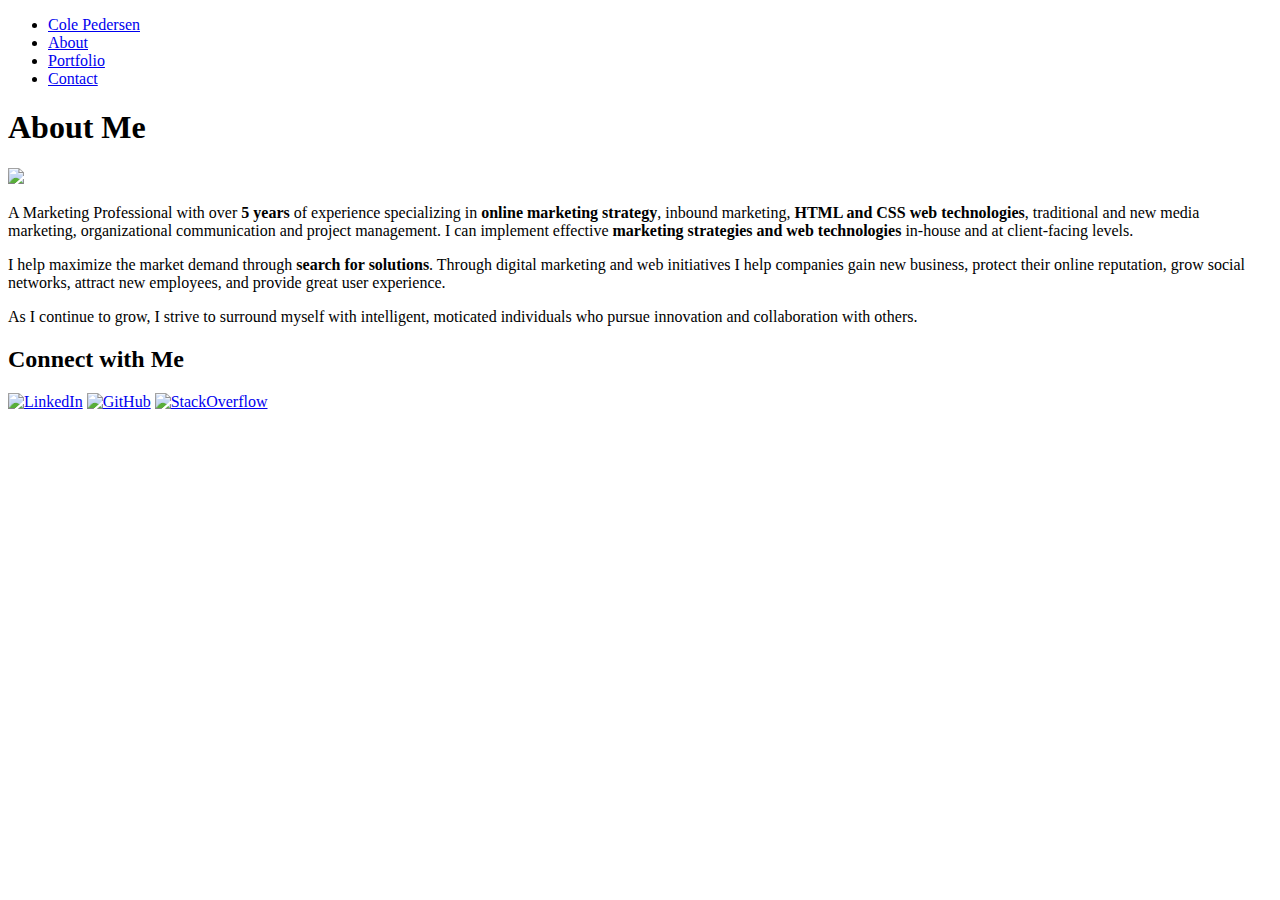
==== index.html @ bd1a378f "first project editions" ====
<!DOCTYPE html>
<html lang="en">
<head>
	<meta charset="UTF-8">
	<title>That Portfolio Though</title>
</head>
<body>

		<!-- Add the URL's for each of the following once they're created-->
	<nav>
		<div>	
			<ul>
				<li><a href="https://colepedersen.com/">Cole Pedersen</a></li>

				<li><a href="index.html">About</a></li>

				<li><a href="portfolio.html">Portfolio</a></li>
				
				<li><a href="contact.html">Contact</a></li>
			</ul>
		</div>
	</nav>

	<h1>About Me</h1>

	<img src="https://media.licdn.com/mpr/mpr/shrinknp_400_400/AAEAAQAAAAAAAAgdAAAAJGMyYTcxZmY2LTk0ZDctNGU4ZC04YjhjLTBjNTI3YmMzNDA1MQ.jpg">

	<p>A Marketing Professional with over <strong>5 years</strong> of experience specializing in <strong>online marketing strategy</strong>, inbound marketing, <strong>HTML and CSS web technologies</strong>, traditional and new media marketing, organizational communication and project management. I can implement effective <strong>marketing strategies and web technologies</strong> in-house and at client-facing levels.</p>

	<p>I help maximize the market demand through <strong>search for solutions</strong>. Through digital marketing and web initiatives I help companies gain new business, protect their online reputation, grow social networks, attract new employees, and provide great user experience.</p>

	<p>As I continue to grow, I strive to surround myself with intelligent, moticated individuals who pursue innovation and collaboration with others.</p>


		<!-- Connect with Me buttons will be found here.-->

	<div>
		<h2>Connect with Me</h2>

			<a href="https://www.linkedin.com/in/cole-pedersen-5577a012b/" target="_blank"><img src="http://icons.iconarchive.com/icons/custom-icon-design/pretty-social-media/256/Linkedin-icon.png" alt="LinkedIn" width="35" height="35"/></a>

			<a href="https://github.com/colebearski" target="_blank"><img src="https://image.flaticon.com/icons/png/512/25/25231.png" alt="GitHub" width="35" height="35"/></a>

			<a href="https://stackoverflow.com/users/8060800/colebear" target="_blank"><img src="https://cdn.sstatic.net/Sites/stackoverflow/img/apple-touch-icon@2.png?v=73d79a89bded" alt="StackOverflow" width="35" height="35"/></a>
	</div>
	
</body>
</html>
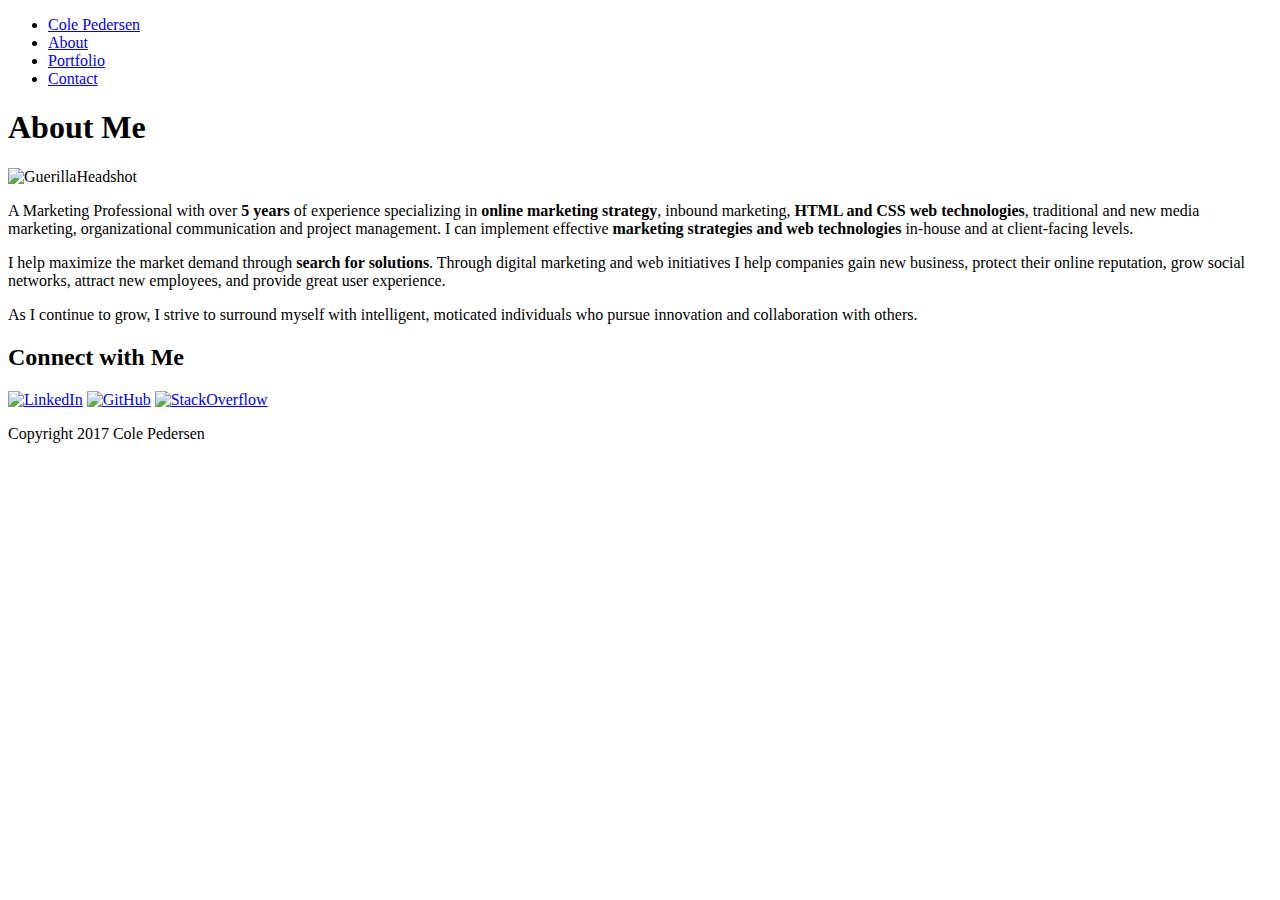
==== commit d5ae2b46: "ongoing file changes" ====
--- a/index.html
+++ b/index.html
@@ -3,12 +3,12 @@
 <head>
 	<meta charset="UTF-8">
 	<title>That Portfolio Though</title>
+	<link rel="stylesheet" type="text/css" href="../assets/css/style.css">
 </head>
 <body>
 
-		<!-- Add the URL's for each of the following once they're created-->
-	<nav>
-		<div>	
+	<div class="header">	<!-- Add the URL's for each of the following once they're created-->
+		<nav>	
 			<ul>
 				<li><a href="https://colepedersen.com/">Cole Pedersen</a></li>
 
@@ -18,23 +18,25 @@
 				
 				<li><a href="contact.html">Contact</a></li>
 			</ul>
-		</div>
-	</nav>
+		</nav>
+	</div>
 
-	<h1>About Me</h1>
+	<div class="main-content">
+		<h1>About Me</h1>
 
-	<img src="https://media.licdn.com/mpr/mpr/shrinknp_400_400/AAEAAQAAAAAAAAgdAAAAJGMyYTcxZmY2LTk0ZDctNGU4ZC04YjhjLTBjNTI3YmMzNDA1MQ.jpg">
+		<img src="https://media.licdn.com/mpr/mpr/shrinknp_400_400/AAEAAQAAAAAAAAgdAAAAJGMyYTcxZmY2LTk0ZDctNGU4ZC04YjhjLTBjNTI3YmMzNDA1MQ.jpg" alt="GuerillaHeadshot" width="180" height="180">
 
-	<p>A Marketing Professional with over <strong>5 years</strong> of experience specializing in <strong>online marketing strategy</strong>, inbound marketing, <strong>HTML and CSS web technologies</strong>, traditional and new media marketing, organizational communication and project management. I can implement effective <strong>marketing strategies and web technologies</strong> in-house and at client-facing levels.</p>
+		<p>A Marketing Professional with over <strong>5 years</strong> of experience specializing in <strong>online marketing strategy</strong>, inbound marketing, <strong>HTML and CSS web technologies</strong>, traditional and new media marketing, organizational communication and project management. I can implement effective <strong>marketing strategies and web technologies</strong> in-house and at client-facing levels.</p>
 
-	<p>I help maximize the market demand through <strong>search for solutions</strong>. Through digital marketing and web initiatives I help companies gain new business, protect their online reputation, grow social networks, attract new employees, and provide great user experience.</p>
+		<p>I help maximize the market demand through <strong>search for solutions</strong>. Through digital marketing and web initiatives I help companies gain new business, protect their online reputation, grow social networks, attract new employees, and provide great user experience.</p>
 
-	<p>As I continue to grow, I strive to surround myself with intelligent, moticated individuals who pursue innovation and collaboration with others.</p>
+		<p>As I continue to grow, I strive to surround myself with intelligent, moticated individuals who pursue innovation and collaboration with others.</p>
+	</div>
 
 
 		<!-- Connect with Me buttons will be found here.-->
 
-	<div>
+	<div class="sidebar">
 		<h2>Connect with Me</h2>
 
 			<a href="https://www.linkedin.com/in/cole-pedersen-5577a012b/" target="_blank"><img src="http://icons.iconarchive.com/icons/custom-icon-design/pretty-social-media/256/Linkedin-icon.png" alt="LinkedIn" width="35" height="35"/></a>
@@ -43,6 +45,12 @@
 
 			<a href="https://stackoverflow.com/users/8060800/colebear" target="_blank"><img src="https://cdn.sstatic.net/Sites/stackoverflow/img/apple-touch-icon@2.png?v=73d79a89bded" alt="StackOverflow" width="35" height="35"/></a>
 	</div>
+
+	<div class="footer">
+
+		<p>Copyright 2017 Cole Pedersen</p>
+
+	</div>
 	
 </body>
 </html>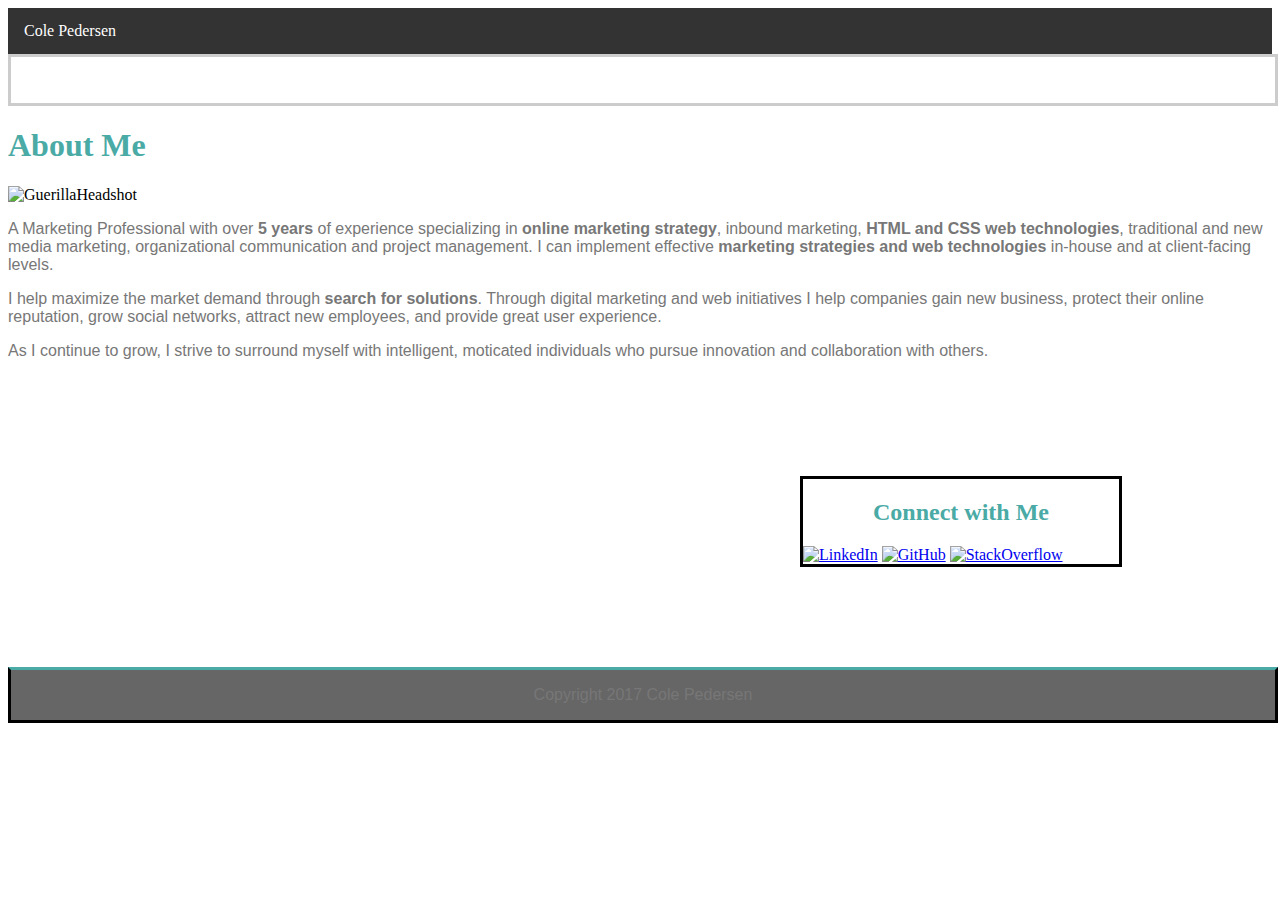
==== commit b625d955: "get this on git" ====
--- a/index.html
+++ b/index.html
@@ -3,25 +3,33 @@
 <head>
 	<meta charset="UTF-8">
 	<title>That Portfolio Though</title>
+
+	<link rel="stylesheet" type="text/css" href="../assets/css/resets.css">
+
 	<link rel="stylesheet" type="text/css" href="../assets/css/style.css">
+	
 </head>
 <body>
 
-	<div class="header">	<!-- Add the URL's for each of the following once they're created-->
-		<nav>	
-			<ul>
-				<li><a href="https://colepedersen.com/">Cole Pedersen</a></li>
+<div>
+	<nav>
+		<ul class="name"><!-- float this left -->
+			<li><a href="https://colepedersen.com/">Cole Pedersen</a></li>
+		</ul>
 
-				<li><a href="index.html">About</a></li>
+		<ul class="header"><!-- float this right -->
+				
+			<li id="contact"><a href="contact.html" class="chief">Contact</a></li>
 
-				<li><a href="portfolio.html">Portfolio</a></li>
-				
-				<li><a href="contact.html">Contact</a></li>
-			</ul>
-		</nav>
-	</div>
+			<li id="portfolio"><a href="portfolio.html" class="chief">Portfolio</a></li>
 
-	<div class="main-content">
+			<li id="about"><a href="index.html" class="chief">About</a></li>
+
+		</ul>
+	</nav>
+</div>
+
+	<div id="main-content">
 		<h1>About Me</h1>
 
 		<img src="https://media.licdn.com/mpr/mpr/shrinknp_400_400/AAEAAQAAAAAAAAgdAAAAJGMyYTcxZmY2LTk0ZDctNGU4ZC04YjhjLTBjNTI3YmMzNDA1MQ.jpg" alt="GuerillaHeadshot" width="180" height="180">
@@ -39,11 +47,11 @@
 	<div class="sidebar">
 		<h2>Connect with Me</h2>
 
-			<a href="https://www.linkedin.com/in/cole-pedersen-5577a012b/" target="_blank"><img src="http://icons.iconarchive.com/icons/custom-icon-design/pretty-social-media/256/Linkedin-icon.png" alt="LinkedIn" width="35" height="35"/></a>
+			<a href="https://www.linkedin.com/in/cole-pedersen-5577a012b/" class="linkedin" target="_blank"><img src="http://icons.iconarchive.com/icons/custom-icon-design/pretty-social-media/256/Linkedin-icon.png" alt="LinkedIn" width="35" height="35"/></a>
 
-			<a href="https://github.com/colebearski" target="_blank"><img src="https://image.flaticon.com/icons/png/512/25/25231.png" alt="GitHub" width="35" height="35"/></a>
+			<a href="https://github.com/colebearski" class="github" target="_blank"><img src="https://image.flaticon.com/icons/png/512/25/25231.png" alt="GitHub" width="35" height="35"/></a>
 
-			<a href="https://stackoverflow.com/users/8060800/colebear" target="_blank"><img src="https://cdn.sstatic.net/Sites/stackoverflow/img/apple-touch-icon@2.png?v=73d79a89bded" alt="StackOverflow" width="35" height="35"/></a>
+			<a href="https://stackoverflow.com/users/8060800/colebear" class="stack" target="_blank"><img src="https://cdn.sstatic.net/Sites/stackoverflow/img/apple-touch-icon@2.png?v=73d79a89bded" alt="StackOverflow" width="35" height="35"/></a>
 	</div>
 
 	<div class="footer">
--- a/assets/css/style.css
+++ b/assets/css/style.css
@@ -0,0 +1,90 @@
+
+
+.header {
+	text-align: center;
+	width: 100%;
+	background-color: #fff;
+	border-style: solid;
+	border-width: 3px;
+	border-color: #ccc;
+}
+
+.main-content {
+	float: left;
+	border: solid;
+	width: 400px;
+	background-color: #fff;
+	border-color: #ddd;
+	margin: 100px 150px 100px 80px;
+}
+
+.sidebar {
+	float: right;
+	border: solid;
+	width: 25%;
+	background-color: white;
+	margin: 100px 150px 100px 80px;
+}
+
+.footer {
+	text-align: center;
+	clear: both;
+	position: static;
+	width: 100%;
+	background-color: #666;
+	border-style: solid;
+	border-top-width: 3px;
+	border-top-color: #4aaaa5;
+}
+
+ul {
+	list-style-type: none;
+	margin: 0;
+	padding: 0;
+	overflow: hidden;
+	background-color: #333;
+}
+
+li {
+	float: left;
+}
+
+li a {
+	display: block;
+	color: white;
+	text-align: center;
+	padding: 14px 16px;
+	text-decoration: none;
+}
+
+/* Change the link color to #111 (black) on hover */
+	li a:hover {
+		background-color: #111;
+	}
+
+	li a:hover:not(.active) {
+		background-color: #111;
+	}
+
+	body {
+
+	}
+
+	h1,h2,h3 {
+		font-family: 'Georgia', Times, Times New Roman, serif;
+		color: #4aaaa5;
+	}
+
+	h2 {
+		text-align: center;
+	}
+
+	h3 {
+		text-align: center;
+	}
+
+	p {
+		font-family: 'Arial', 'Helvetica Neue', Helvetica, sans-serif;
+		color: #777;
+	}
+
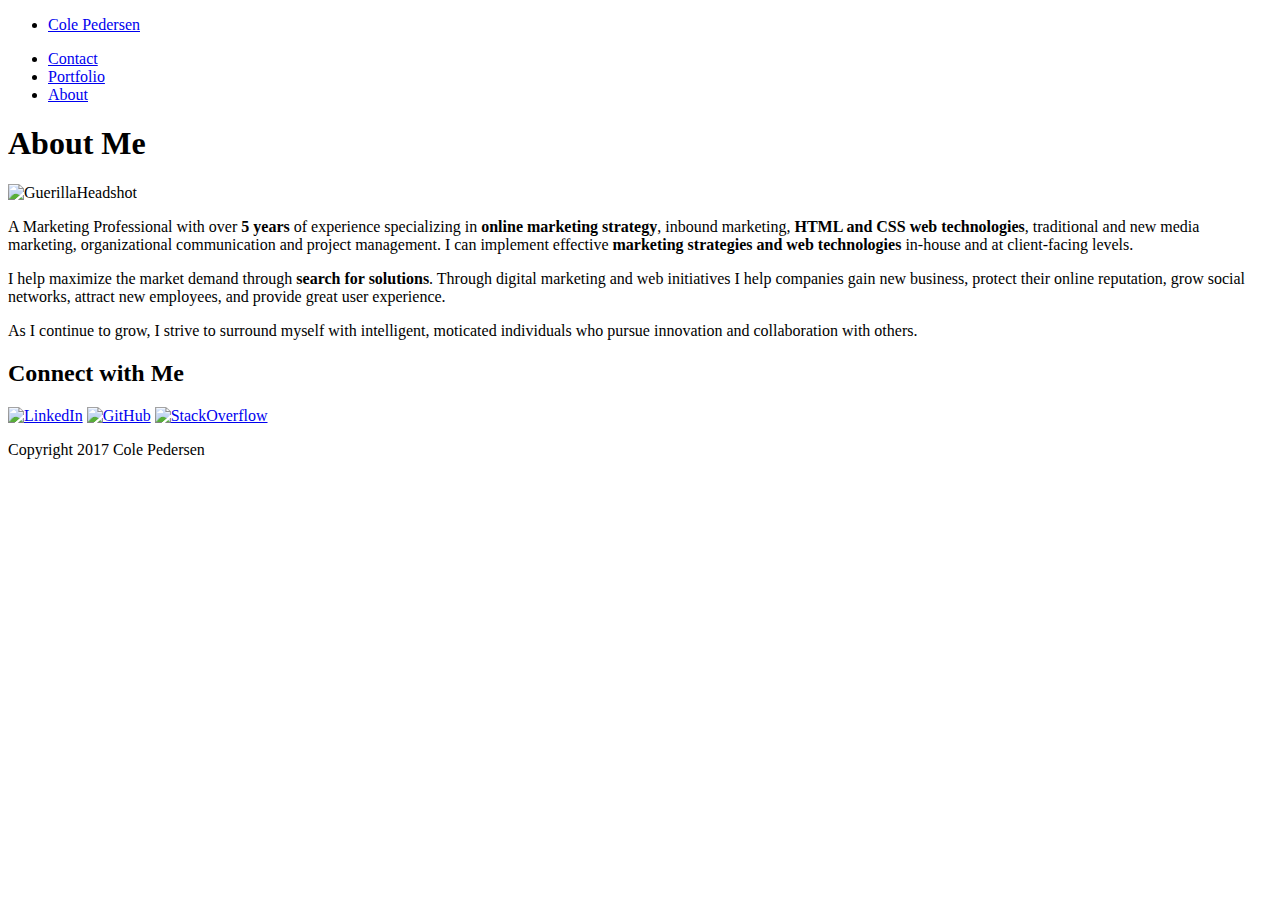
==== commit 4084e0f3: "come on git" ====
--- a/index.html
+++ b/index.html
@@ -4,9 +4,9 @@
 	<meta charset="UTF-8">
 	<title>That Portfolio Though</title>
 
-	<link rel="stylesheet" type="text/css" href="../assets/css/resets.css">
+	<link rel="stylesheet" type="text/css" href="assets/css/resets.css">
 
-	<link rel="stylesheet" type="text/css" href="../assets/css/style.css">
+	<link rel="stylesheet" type="text/css" href="assets/css/style.css">
 	
 </head>
 <body>
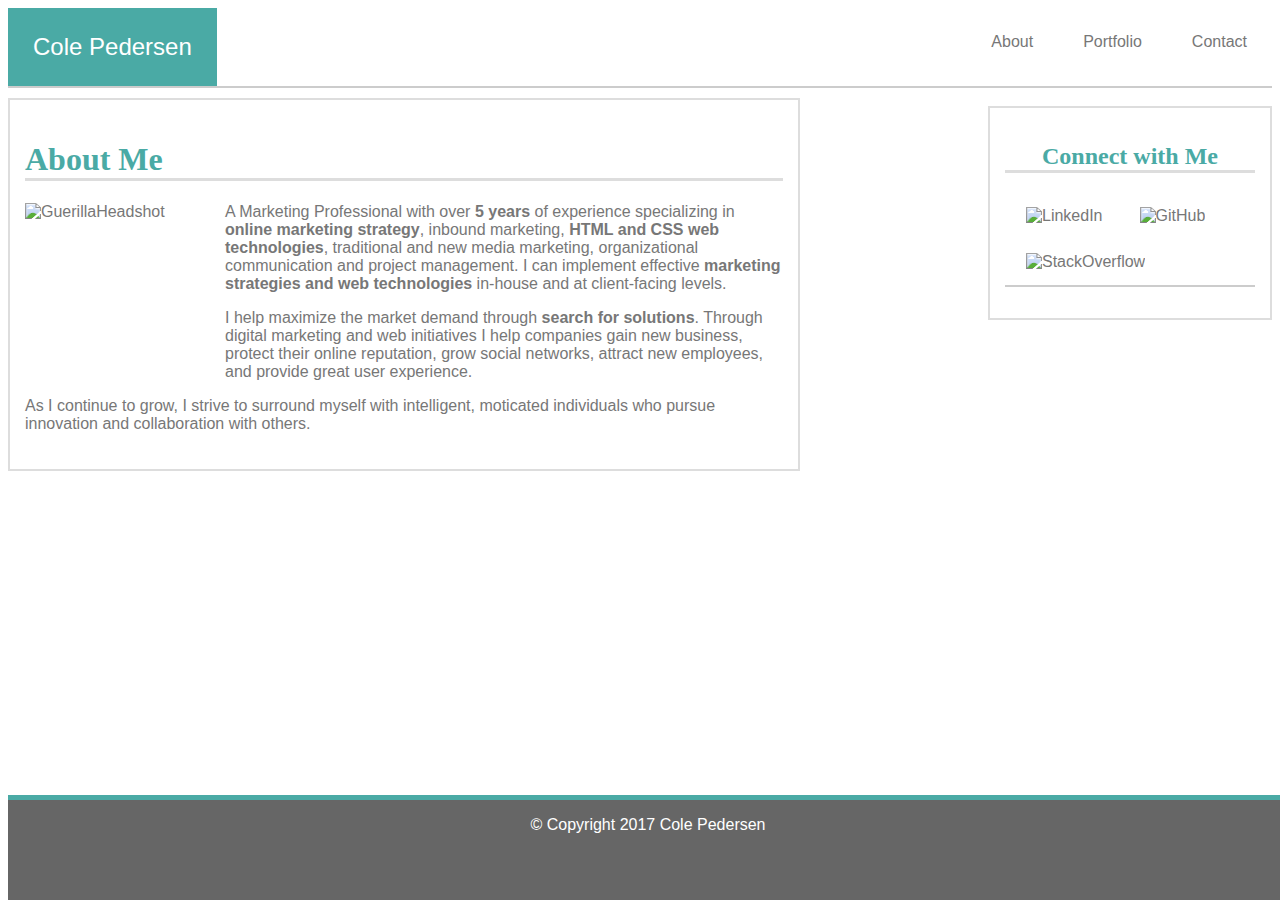
==== commit 5f9e8996: "upload hw1" ====
--- a/index.html
+++ b/index.html
@@ -3,62 +3,91 @@
 <head>
 	<meta charset="UTF-8">
 	<title>That Portfolio Though</title>
-
-	<link rel="stylesheet" type="text/css" href="assets/css/resets.css">
-
+	<link rel="stylesheet" type="text/css" href="assets/css/reset.css">
 	<link rel="stylesheet" type="text/css" href="assets/css/style.css">
-	
 </head>
 <body>
 
+
+<!-- Navigation -->
+
+
 <div>
 	<nav>
-		<ul class="name"><!-- float this left -->
-			<li><a href="https://colepedersen.com/">Cole Pedersen</a></li>
-		</ul>
+		<ul class="header">
+			<!-- Float this left -->
 
-		<ul class="header"><!-- float this right -->
-				
-			<li id="contact"><a href="contact.html" class="chief">Contact</a></li>
+			<li><a id="chief" href="https://colepedersen.com/">Cole Pedersen</a></li>
+		
+			<!-- Float these right -->
 
-			<li id="portfolio"><a href="portfolio.html" class="chief">Portfolio</a></li>
-
-			<li id="about"><a href="index.html" class="chief">About</a></li>
-
+			<li><a class="active" href="contact.html">Contact</a></li>
+			<li><a class="active" href="portfolio.html">Portfolio</a></li>
+			<li><a class="active" href="index.html">About</a></li>
 		</ul>
 	</nav>
 </div>
 
-	<div id="main-content">
+
+<!-- About Me Content -->
+
+
+<secton class="container">
+
+	<div class="about">
 		<h1>About Me</h1>
 
-		<img src="https://media.licdn.com/mpr/mpr/shrinknp_400_400/AAEAAQAAAAAAAAgdAAAAJGMyYTcxZmY2LTk0ZDctNGU4ZC04YjhjLTBjNTI3YmMzNDA1MQ.jpg" alt="GuerillaHeadshot" width="180" height="180">
+			<img src="https://media.licdn.com/mpr/mpr/shrinknp_400_400/AAEAAQAAAAAAAAgdAAAAJGMyYTcxZmY2LTk0ZDctNGU4ZC04YjhjLTBjNTI3YmMzNDA1MQ.jpg" alt="GuerillaHeadshot" width="180" height="180">
 
-		<p>A Marketing Professional with over <strong>5 years</strong> of experience specializing in <strong>online marketing strategy</strong>, inbound marketing, <strong>HTML and CSS web technologies</strong>, traditional and new media marketing, organizational communication and project management. I can implement effective <strong>marketing strategies and web technologies</strong> in-house and at client-facing levels.</p>
+			<p>A Marketing Professional with over <strong>5 years</strong> of experience specializing in <strong>online marketing strategy</strong>, inbound marketing, <strong>HTML and CSS web technologies</strong>, traditional and new media marketing, organizational communication and project management. I can implement effective <strong>marketing strategies and web technologies</strong> in-house and at client-facing levels.</p>
 
-		<p>I help maximize the market demand through <strong>search for solutions</strong>. Through digital marketing and web initiatives I help companies gain new business, protect their online reputation, grow social networks, attract new employees, and provide great user experience.</p>
+			<p>I help maximize the market demand through <strong>search for solutions</strong>. Through digital marketing and web initiatives I help companies gain new business, protect their online reputation, grow social networks, attract new employees, and provide great user experience.</p>
 
-		<p>As I continue to grow, I strive to surround myself with intelligent, moticated individuals who pursue innovation and collaboration with others.</p>
+			<p>As I continue to grow, I strive to surround myself with intelligent, moticated individuals who pursue innovation and collaboration with others.</p>
+
+
 	</div>
 
 
-		<!-- Connect with Me buttons will be found here.-->
+<!-- Connect With Me Content -->		
+
+
+	<div id="social">
+	<div id="holder">
 
 	<div class="sidebar">
 		<h2>Connect with Me</h2>
 
-			<a href="https://www.linkedin.com/in/cole-pedersen-5577a012b/" class="linkedin" target="_blank"><img src="http://icons.iconarchive.com/icons/custom-icon-design/pretty-social-media/256/Linkedin-icon.png" alt="LinkedIn" width="35" height="35"/></a>
+			<ul>
+				<li>
+					<a href="https://www.linkedin.com/in/cole-pedersen-5577a012b/" target="_blank"><img src="http://icons.iconarchive.com/icons/custom-icon-design/pretty-social-media/256/Linkedin-icon.png" alt="LinkedIn" width="46" height="46"/></a>
+				</li>
 
-			<a href="https://github.com/colebearski" class="github" target="_blank"><img src="https://image.flaticon.com/icons/png/512/25/25231.png" alt="GitHub" width="35" height="35"/></a>
+				<li>
+					<a href="https://github.com/colebearski" target="_blank"><img src="https://image.flaticon.com/icons/png/512/25/25231.png" alt="GitHub" width="46" height="46"/></a>
+				</li>
 
-			<a href="https://stackoverflow.com/users/8060800/colebear" class="stack" target="_blank"><img src="https://cdn.sstatic.net/Sites/stackoverflow/img/apple-touch-icon@2.png?v=73d79a89bded" alt="StackOverflow" width="35" height="35"/></a>
+				<li>
+					<a href="https://stackoverflow.com/users/8060800/colebear" target="_blank"><img src="https://cdn.sstatic.net/Sites/stackoverflow/img/apple-touch-icon@2.png?v=73d79a89bded" alt="StackOverflow" width="46" height="46"/></a>
+				</li>
+			</ul>
+		</div>
+	</div>
 	</div>
 
+</section>
+
+
+<!-- Footer Section -->
+
+
 	<div class="footer">
+		<footer>
 
-		<p>Copyright 2017 Cole Pedersen</p>
+			<p>&copy; Copyright 2017 Cole Pedersen</p>
 
+		</footer>
 	</div>
-	
+
 </body>
-</html>+</html>
--- a/assets/css/style.css
+++ b/assets/css/style.css
@@ -0,0 +1,221 @@
+/*** Navigation Bar ***/
+
+#chief {
+	float: left;
+	background-color: #4aaaa5;
+	color: white;
+	padding: 25px;
+	font-size: 150%;
+}
+
+ul {
+	list-style-type: none;
+	margin: 0px;
+	padding: 0;
+	overflow: hidden;
+	border-bottom: solid 2px #ccc;
+	background-color: #fff;
+}
+
+li a {
+	display: block;
+	color: #777;
+	text-align: center;
+	padding: 14px 16px;
+	text-decoration: none;
+}
+
+li a:hover {
+	background-color: #111;
+}
+
+.active {
+	float: right;
+	background-color: #fff;
+	padding: 25px;
+}
+
+/*** Background Image ***/
+
+body, html {
+	height: 100%;
+	background-image: url("http://allswalls.com/images/2014-kawasaki-kx450f-motocross-moto-dirtbike-wallpaper-3.jpg");
+	background-position: center;
+	background-repeat: no-repeat;
+}
+
+.bg {
+	background-image: url("http://allswalls.com/images/2014-kawasaki-kx450f-motocross-moto-dirtbike-wallpaper-3.jpg");
+}
+
+
+/*** About Me Section ***/
+
+.container {
+	width: 80%;
+	height: 200px;
+	margin: auto;
+	padding: 10px;
+}
+
+.about {
+	background-color: #fff;
+	border: 2px solid #ddd;
+	margin-top: 10px;
+	padding: 20px 15px;
+	width: 60%;
+	float: left;
+}
+
+.about h1 {
+	border-bottom: solid 3px #ddd;
+}
+
+.about img {
+	float: left;
+	margin: 0 20px 10px 0;
+}
+
+
+/*** Connect with Me Section ***/
+
+.sidebar {	
+	background-color: #fff;
+	border: 2px solid #ddd;
+	width: 250px;
+	height: 180px;
+	float: right;
+	padding: 15px;
+}
+
+.sidebar h2 {
+	text-align: center;
+	border-bottom: solid 3px #ddd;
+}
+
+#social #holder ul {
+	float: left;
+}
+
+#social #holder ul li {
+	float: left;
+	padding-left: 5px;	
+}
+
+
+/*** Contact Form ***/
+
+.repo {
+	margin: auto;
+	padding: 10px;
+}
+
+.placeholder {
+	background-color: #fff;
+	border: 2px solid #ddd;
+	margin-top: 10px;
+	padding: 20px 15px;
+	width: 60%;
+	float: left;
+	clear: both;
+}
+
+.placeholder h1 {
+	border-bottom: solid 3px #ddd;
+}
+
+input[type=text], textarea {
+	width: 50%;
+	border: solid 1px #ddd;
+	border-radius: 2px;
+	resize: vertical;
+}
+
+input[type=submit] {
+	background-color: #4aaaa5;
+}
+
+input[type=submit]:hover {
+	background-color: #45a049;
+}
+
+.placeholder {
+	border-radius: 5px;
+	background-color: #fff;
+	
+}
+
+
+/*** Portfolio Section ***/
+
+.gallery {
+	margin: 5px;
+	float: left;
+	width: 265px;
+}
+
+/** If We Want a Hover .gallery:hover {
+	border: 1px solid #777; 
+} **/
+
+.gallery img {
+	width: 100%;
+	height: auto;
+}
+
+.vessel {
+	
+}
+
+.project {
+	background-color: #fff;
+	border: 2px solid #ddd;
+	margin-top: 10px;
+	width: 60%;
+	float: left;
+	clear: both;
+}
+
+.project h1 {
+	border-bottom: solid 3px #ddd;
+}
+
+/*** Footer Section ***/
+
+.footer {
+	clear: both;
+	position: absolute;
+	bottom: 0;
+	height: 100px;
+	width: 100%;
+	background-color: #666;
+	text-align: center;
+	border-top: solid 5px #4aaaa5;
+	color: white;
+}
+
+
+
+
+
+
+
+
+
+
+
+
+
+
+
+
+
+
+
+
+
+
+
+
+
+
